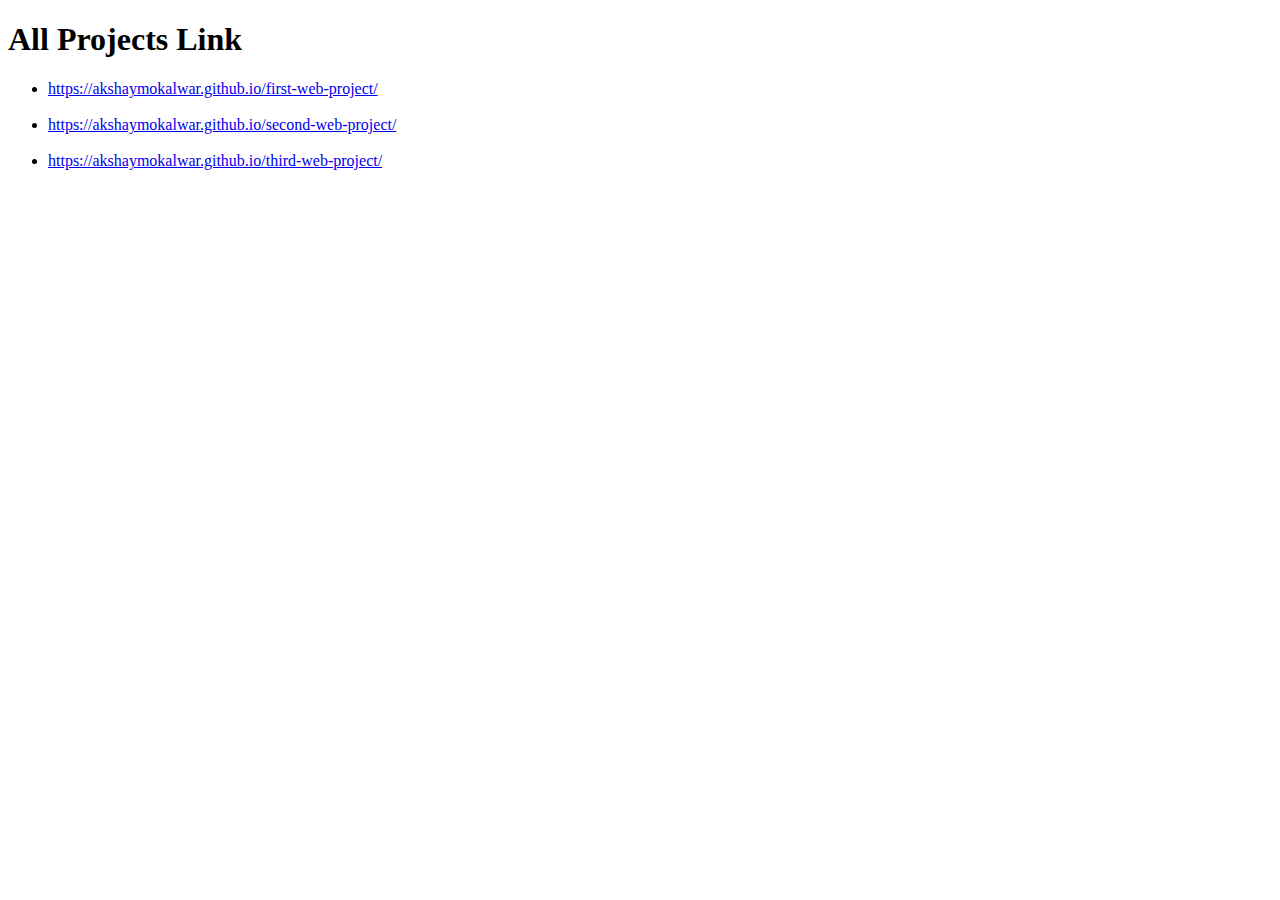
==== index.html @ b469132d "Add files via upload" ====
<!DOCTYPE html>
<html>
<head>
	<title>All Project Link</title>
</head>
<body>
<h1>All Projects Link</h1>
<ul>
	<li><a href="first-web-project/">https://akshaymokalwar.github.io/first-web-project/</a></li><br>
	<li><a href="second-web-project/">https://akshaymokalwar.github.io/second-web-project/</a></li><br>
	<li><a href="Birthday Wish Web/">https://akshaymokalwar.github.io/third-web-project/</a></li>
</ul>
</body>
</html>
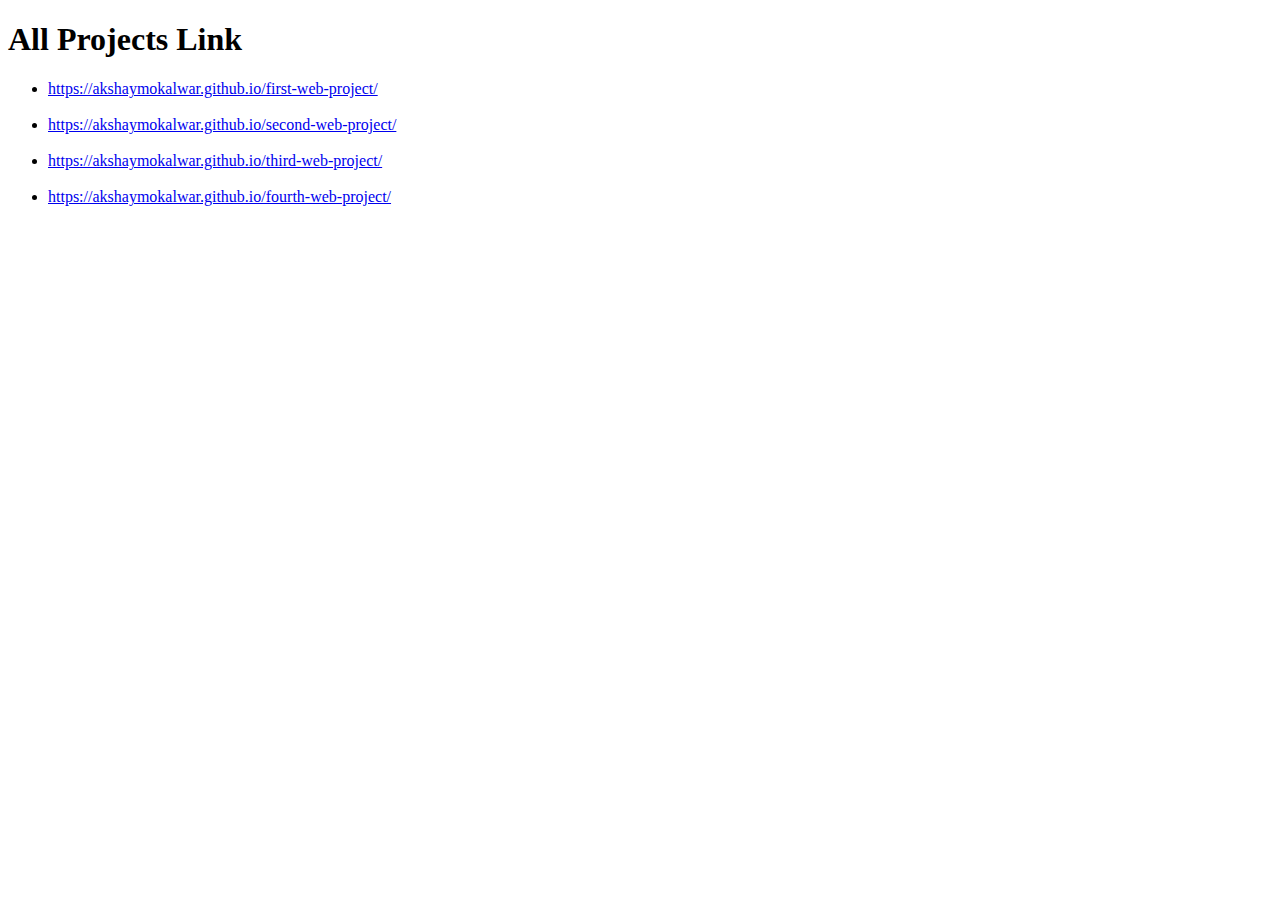
==== commit 7c745e6d: "Update index.html" ====
--- a/index.html
+++ b/index.html
@@ -8,7 +8,8 @@
 <ul>
 	<li><a href="first-web-project/">https://akshaymokalwar.github.io/first-web-project/</a></li><br>
 	<li><a href="second-web-project/">https://akshaymokalwar.github.io/second-web-project/</a></li><br>
-	<li><a href="Birthday Wish Web/">https://akshaymokalwar.github.io/third-web-project/</a></li>
+	<li><a href="Birthday Wish Web/">https://akshaymokalwar.github.io/third-web-project/</a></li><br>
+	<li><a href="fourth/">https://akshaymokalwar.github.io/fourth-web-project/</a></li>
 </ul>
 </body>
 </html>
